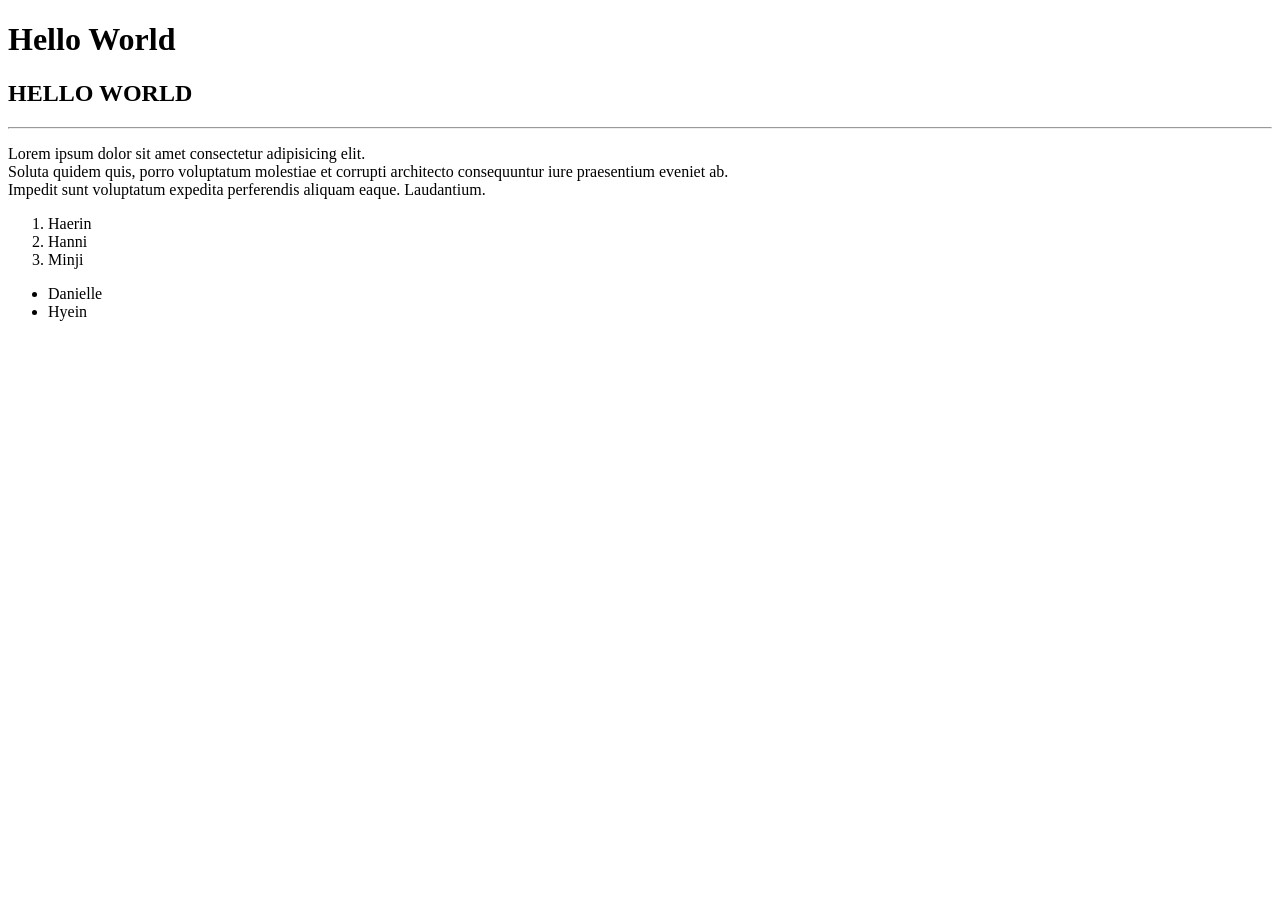
==== index.html @ 2efa6048 "first commit" ====
<!DOCTYPE html>
<html lang="en">
<head>
    <meta charset="UTF-8">
    <meta name="viewport" content="width=device-width, initial-scale=1.0">
    <title>Pertemuan 1</title>
</head>
<body> 
    <h1>Hello World</h1>
    <h2>HELLO WORLD</h2>
    <hr>
    <p> Lorem ipsum dolor sit amet consectetur adipisicing elit. <br> Soluta quidem quis, porro voluptatum molestiae et corrupti architecto consequuntur iure praesentium eveniet ab. <br> Impedit sunt voluptatum expedita perferendis aliquam eaque. Laudantium.</p>
    <ol>
        <li>Haerin</li>
        <li>Hanni</li>
        <li>Minji</li>
    </ol>

    <ul>
        <li>Danielle</li>
        <li>Hyein</li>
    </ul>
</body>
</html>
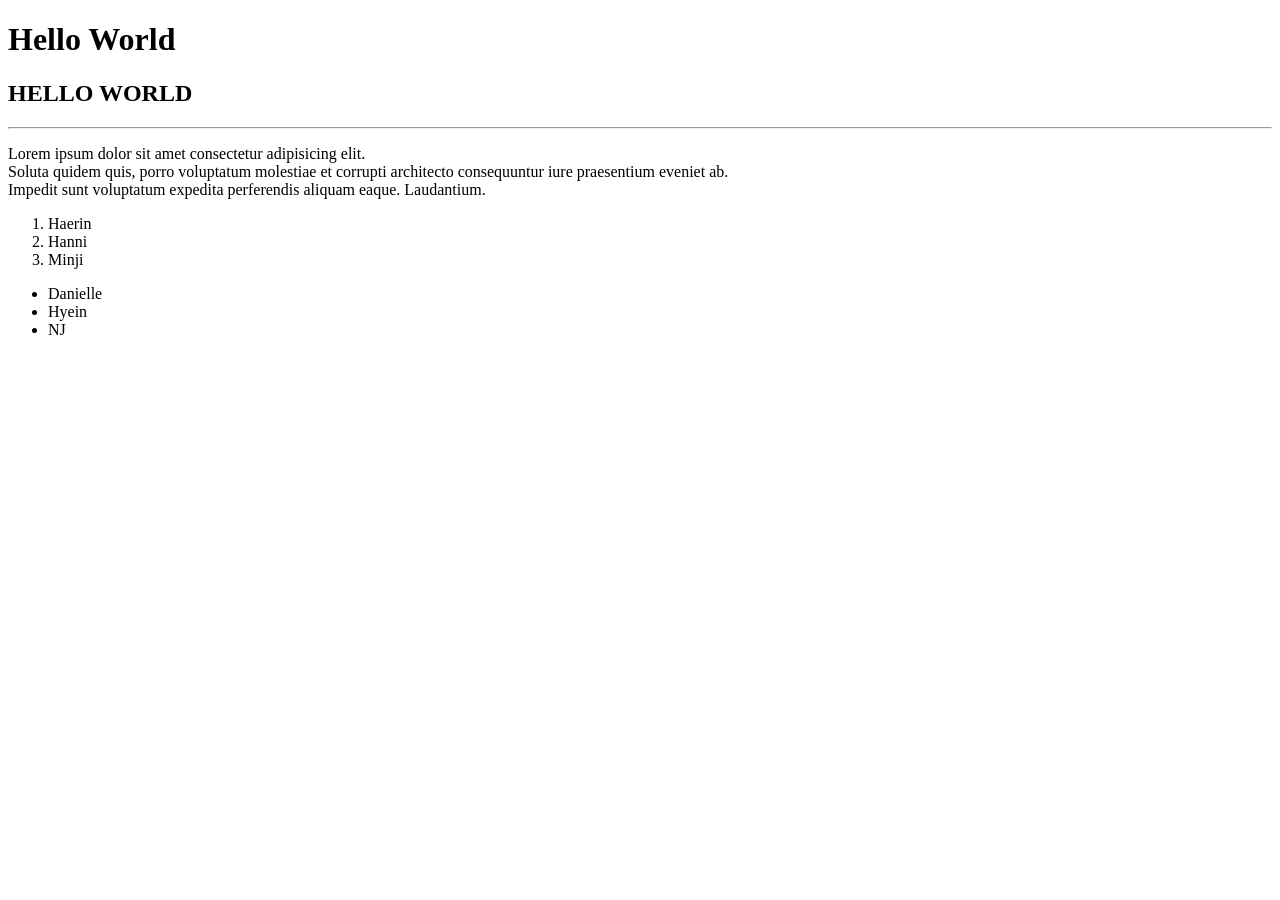
==== commit 4617b564: "update file" ====
--- a/index.html
+++ b/index.html
@@ -19,6 +19,7 @@
     <ul>
         <li>Danielle</li>
         <li>Hyein</li>
+        <li>NJ</li>
     </ul>
 </body>
 </html>
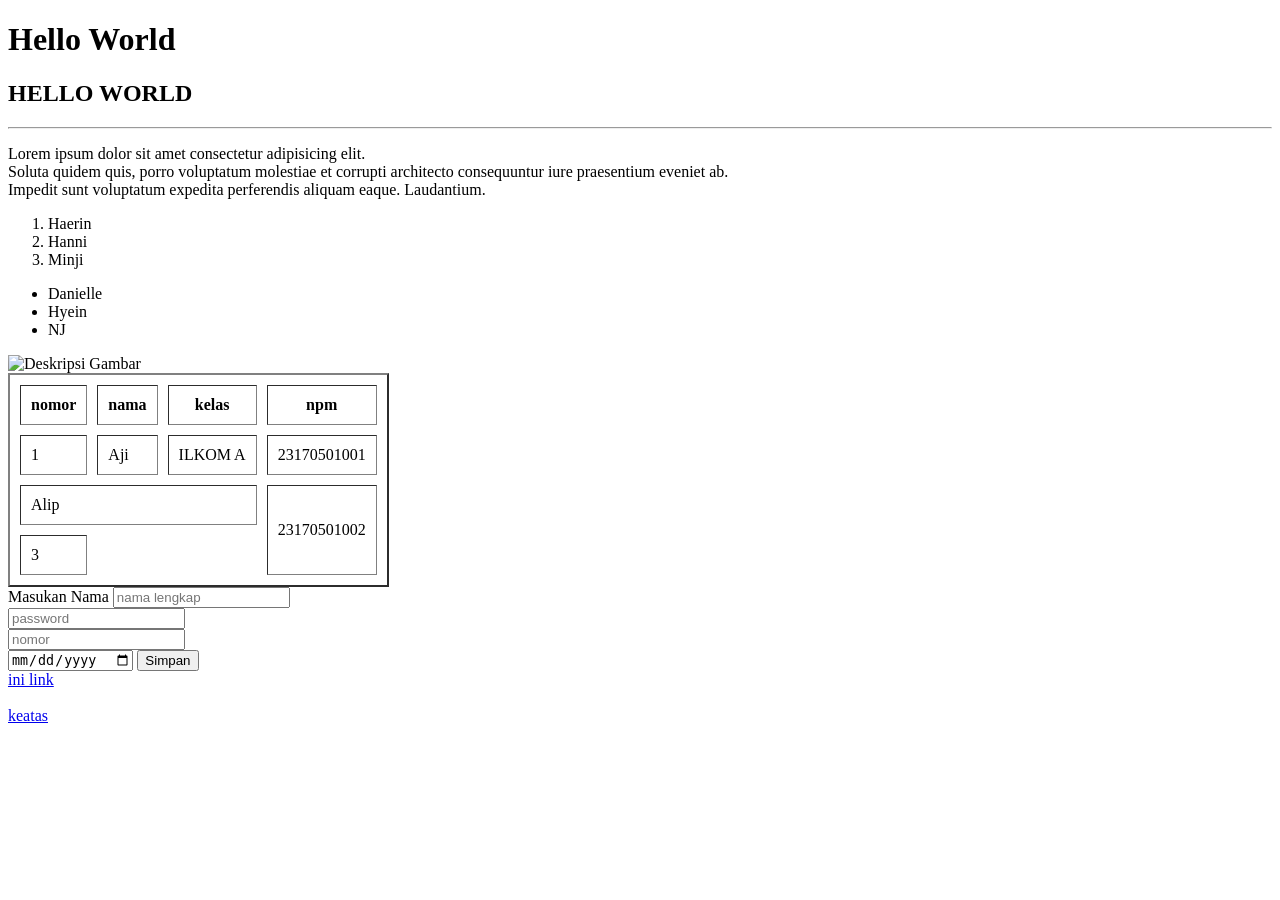
==== commit c91eed2d: "pert2" ====
--- a/index.html
+++ b/index.html
@@ -6,7 +6,7 @@
     <title>Pertemuan 1</title>
 </head>
 <body> 
-    <h1>Hello World</h1>
+    <h1 id="top">Hello World</h1>
     <h2>HELLO WORLD</h2>
     <hr>
     <p> Lorem ipsum dolor sit amet consectetur adipisicing elit. <br> Soluta quidem quis, porro voluptatum molestiae et corrupti architecto consequuntur iure praesentium eveniet ab. <br> Impedit sunt voluptatum expedita perferendis aliquam eaque. Laudantium.</p>
@@ -21,5 +21,47 @@
         <li>Hyein</li>
         <li>NJ</li>
     </ul>
+
+    <img src="image.jpg" alt="Deskripsi Gambar" height="">
+
+    <table border="2" cellpadding="10" cellspacing="10">
+        <tr>
+            <th>nomor</th>
+            <th>nama</th>
+            <th>kelas</th>
+            <th>npm</th>
+        </tr>
+        <tr>
+            <td>1</td>
+            <td>Aji</td>
+            <td>ILKOM A</td>
+            <td>23170501001</td>
+        </tr>
+        <tr>
+            <td colspan="3">Alip</td>
+            <td rowspan="2">23170501002</td>
+        </tr>
+        <tr>
+            <td>3</td>
+        </tr>
+    </table>
+
+    <form action="#">
+        <label for="nama">Masukan Nama</label>
+        <input type="text" placeholder="nama lengkap">
+        <br>
+        <input type="password" placeholder="password">
+        <br>
+        <input type="number" placeholder="nomor">
+        <br>
+        <input type="date" placeholder="tanggal">
+
+        <button type="submit">Simpan</button>
+    </form>
+
+    <a href="https://www.google.com" target="_blank">ini link</a>
+    <br>
+    <br>
+    <a href="#top">keatas</a>
 </body>
 </html>
